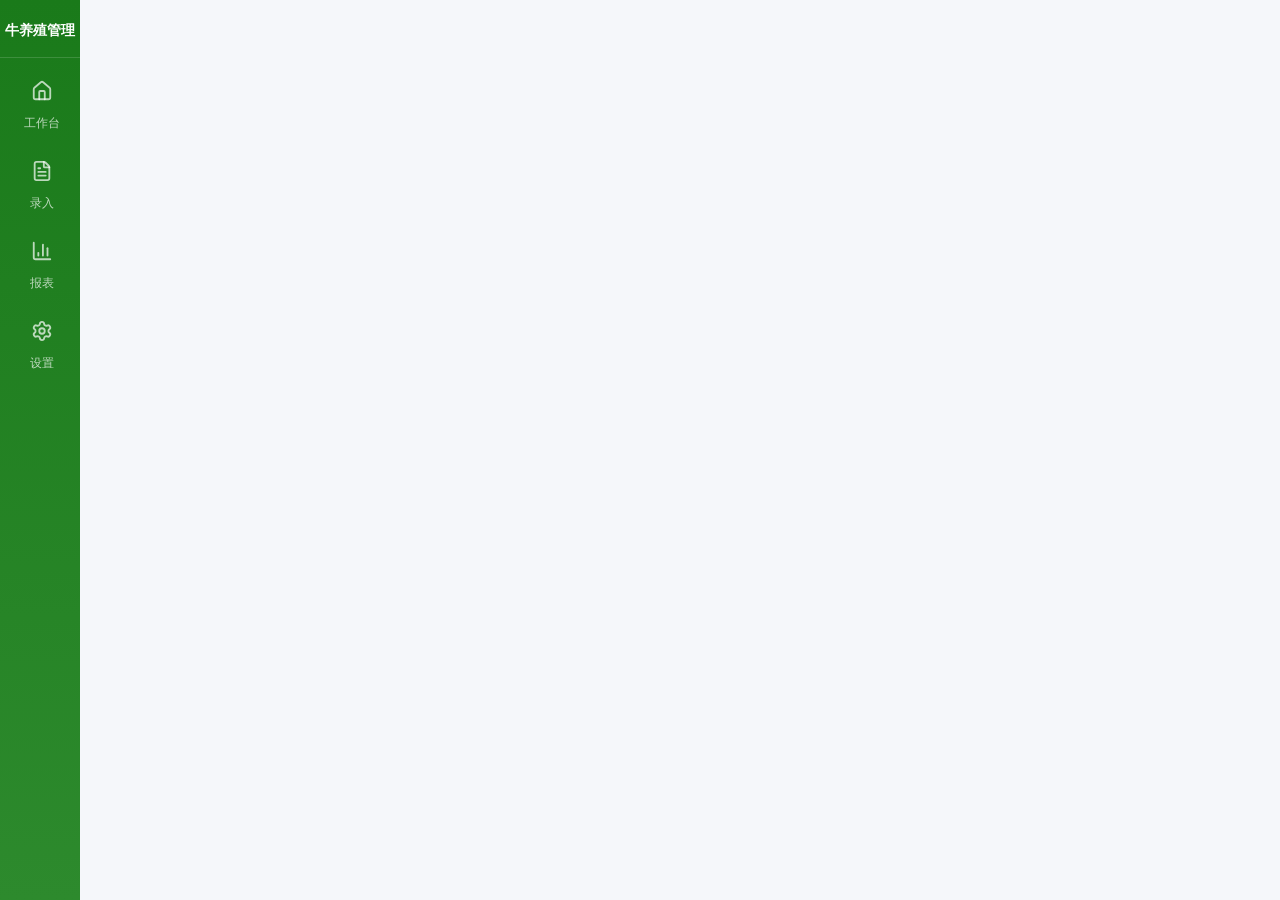
==== index.html @ d41d2234 "Add index.html" ====
<!doctype html>
<html lang="en">
  <head>
    <meta charset="UTF-8" />
    <link rel="icon" type="image/svg+xml" href="/favicon.svg" />
    <meta name="viewport" content="width=device-width, initial-scale=1.0" />
    <title>cattle-farm</title>
    <script type="module" crossorigin src="/assets/index-BP4gMtH-.js"></script>
    <link rel="stylesheet" crossorigin href="/assets/index-DVmuRvCd.css">
  </head>
  <body>
    <div id="root"></div>
  </body>
</html>
---- assets/index-DVmuRvCd.css ----
*{box-sizing:border-box;margin:0;padding:0}body{color:#333;background:#f5f7fa;font-family:-apple-system,BlinkMacSystemFont,Segoe UI,PingFang SC,Hiragino Sans GB,Microsoft YaHei,sans-serif}.app-layout{height:100vh;display:flex}.sidebar{background:linear-gradient(#1a7a1a 0%,#2d8a2d 100%);flex-direction:column;flex-shrink:0;align-items:center;width:80px;display:flex}.sidebar-logo{border-bottom:1px solid #ffffff26;flex-direction:column;align-items:center;width:100%;padding:16px 0;display:flex}.sidebar-nav{flex-direction:column;width:100%;padding-top:8px;display:flex}.nav-item{cursor:pointer;color:#ffffffb3;border-left:3px solid #0000;flex-direction:column;align-items:center;padding:14px 0;transition:all .2s;display:flex}.nav-item:hover{color:#fff;background:#ffffff1a}.nav-item.active{color:#fff;background:#ffffff26;border-left-color:#fff}.main-content{flex:1;min-width:0;overflow-y:auto}.main-content::-webkit-scrollbar{width:6px}.main-content::-webkit-scrollbar-track{background:0 0}.main-content::-webkit-scrollbar-thumb{background:#d9d9d9;border-radius:3px}:root{color:#333;background:#f5f7fa;font-family:-apple-system,BlinkMacSystemFont,Segoe UI,PingFang SC,Hiragino Sans GB,Microsoft YaHei,sans-serif;font-weight:400;line-height:1.5}
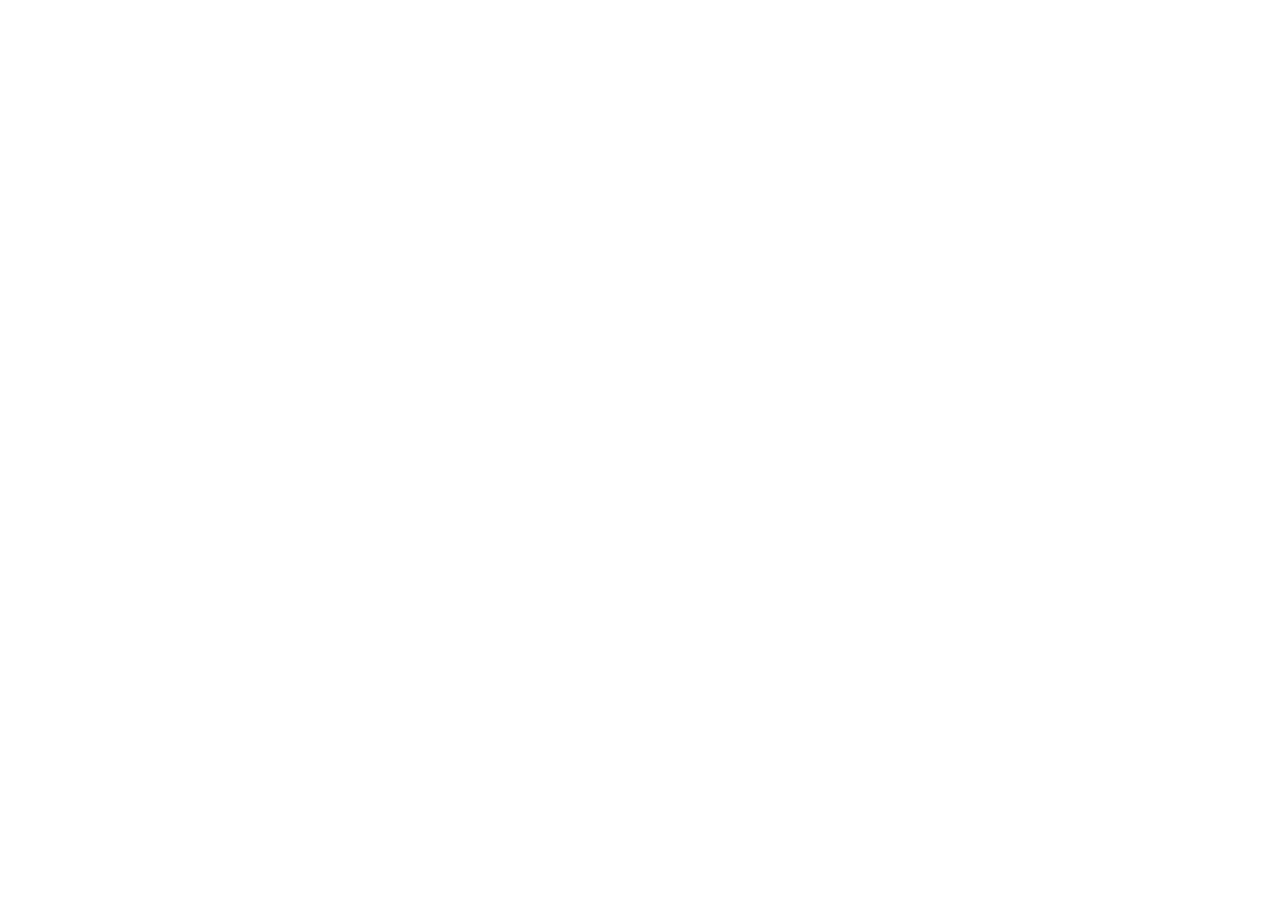
==== commit 26755eac: "Deploy with base /cattle-farm/" ====
--- a/index.html
+++ b/index.html
@@ -2,11 +2,11 @@
 <html lang="en">
   <head>
     <meta charset="UTF-8" />
-    <link rel="icon" type="image/svg+xml" href="/favicon.svg" />
+    <link rel="icon" type="image/svg+xml" href="/cattle-farm/favicon.svg" />
     <meta name="viewport" content="width=device-width, initial-scale=1.0" />
     <title>cattle-farm</title>
-    <script type="module" crossorigin src="/assets/index-BP4gMtH-.js"></script>
-    <link rel="stylesheet" crossorigin href="/assets/index-DVmuRvCd.css">
+    <script type="module" crossorigin src="/cattle-farm/assets/index-BwrNgCcF.js"></script>
+    <link rel="stylesheet" crossorigin href="/cattle-farm/assets/index-DVmuRvCd.css">
   </head>
   <body>
     <div id="root"></div>
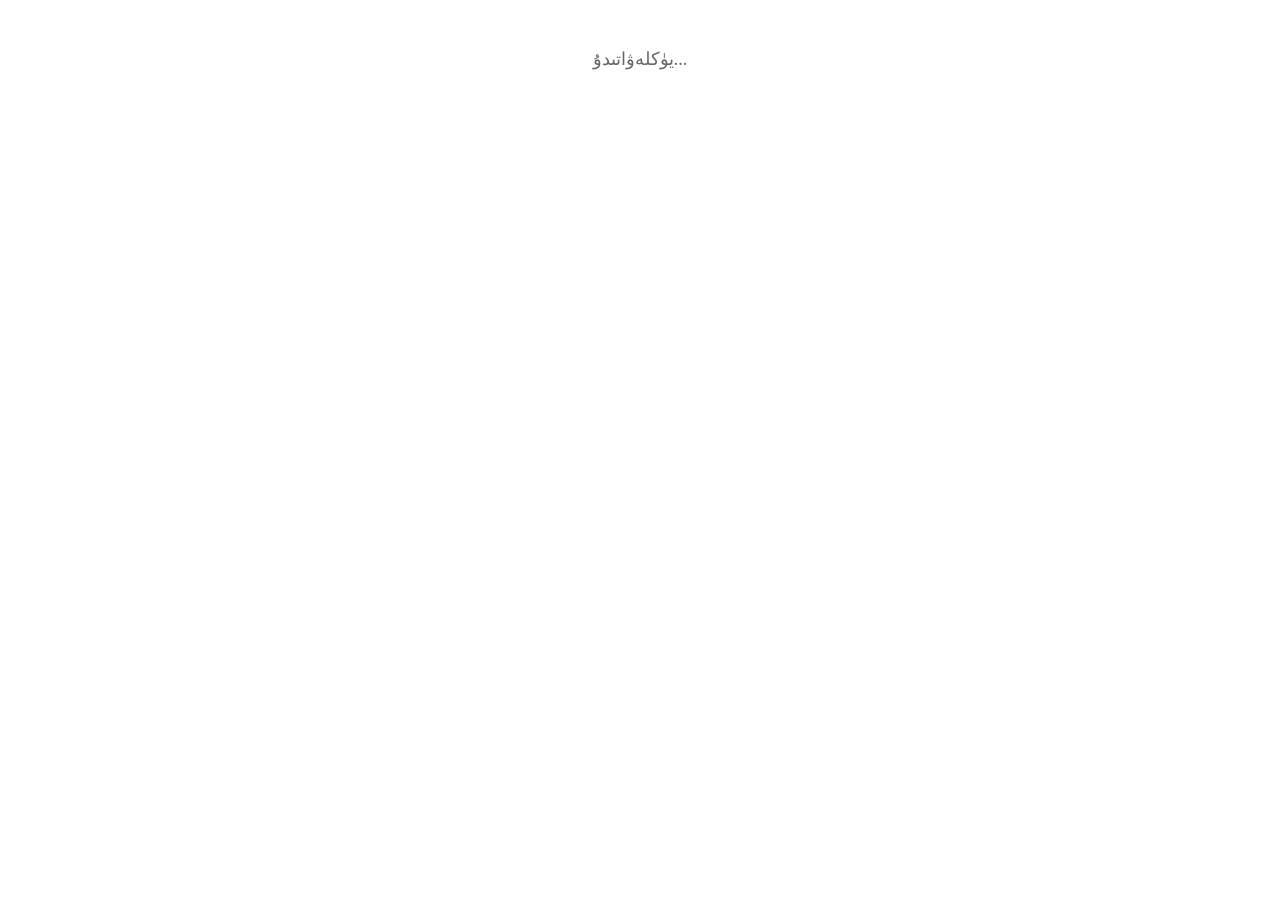
==== commit c22e8962: "Remove crossorigin, add fallback" ====
--- a/index.html
+++ b/index.html
@@ -1,14 +1,19 @@
-<!doctype html>
+﻿<!doctype html>
 <html lang="en">
   <head>
     <meta charset="UTF-8" />
     <link rel="icon" type="image/svg+xml" href="/cattle-farm/favicon.svg" />
     <meta name="viewport" content="width=device-width, initial-scale=1.0" />
     <title>cattle-farm</title>
-    <script type="module" crossorigin src="/cattle-farm/assets/index-BwrNgCcF.js"></script>
-    <link rel="stylesheet" crossorigin href="/cattle-farm/assets/index-DVmuRvCd.css">
+    <script type="module" src="/cattle-farm/assets/index-kiqA1Ow4.js"></script>
+    <link rel="stylesheet" href="/cattle-farm/assets/index-DVmuRvCd.css">
   </head>
   <body>
-    <div id="root"></div>
+    <div id="root">
+    <noscript>JavaScript is required to run this app.</noscript>
+    <div style="padding:40px;text-align:center;font-size:18px;color:#666">يۈكلەۋاتىدۇ...</div>
+  </div>
   </body>
 </html>
+
+
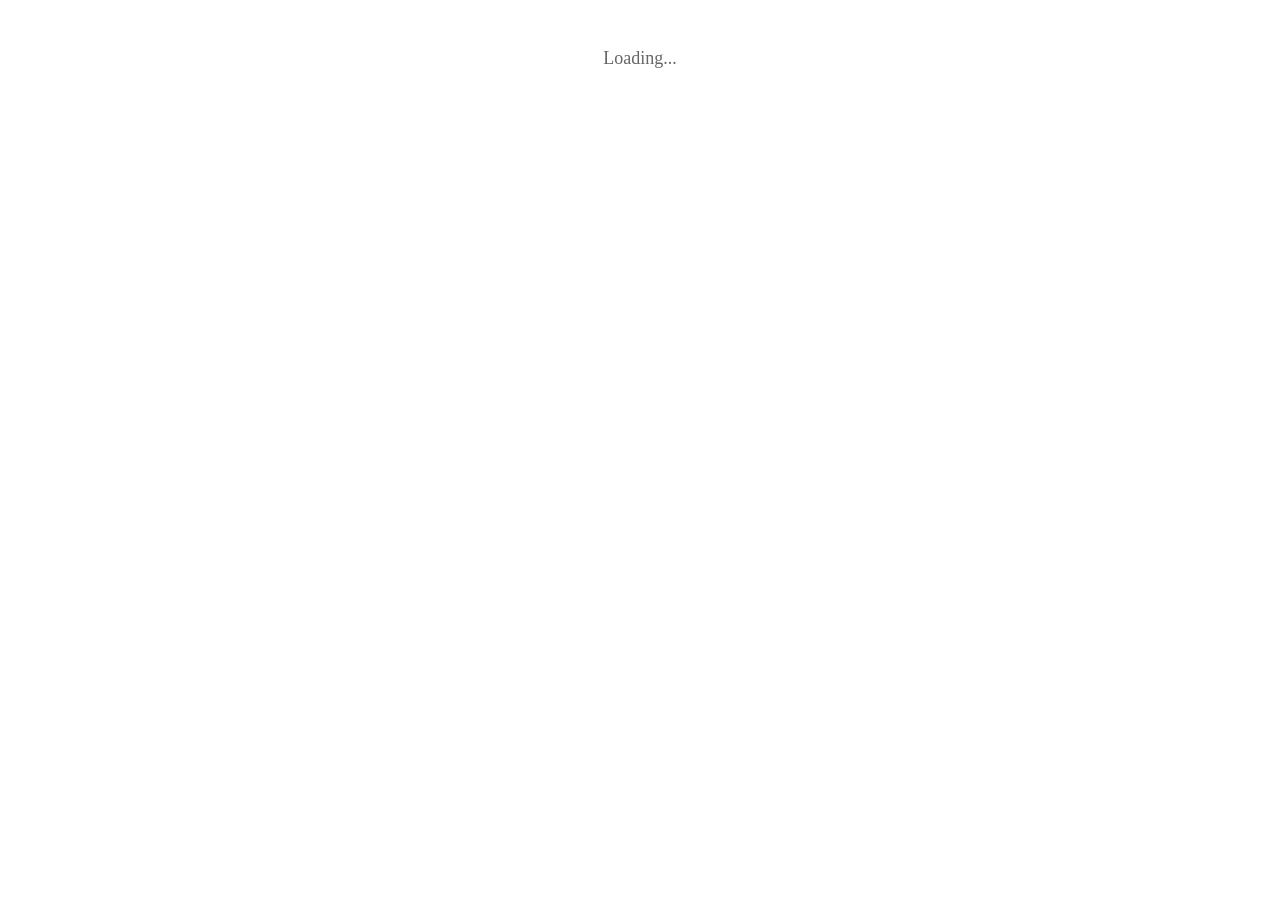
==== commit ff2ea06b: "Final deploy: fix crossorigin + fallback + routing" ====
--- a/index.html
+++ b/index.html
@@ -11,9 +11,8 @@
   <body>
     <div id="root">
     <noscript>JavaScript is required to run this app.</noscript>
-    <div style="padding:40px;text-align:center;font-size:18px;color:#666">يۈكلەۋاتىدۇ...</div>
+    <div style="padding:40px;text-align:center;font-size:18px;color:#666">Loading...</div>
   </div>
   </body>
 </html>
 
-
